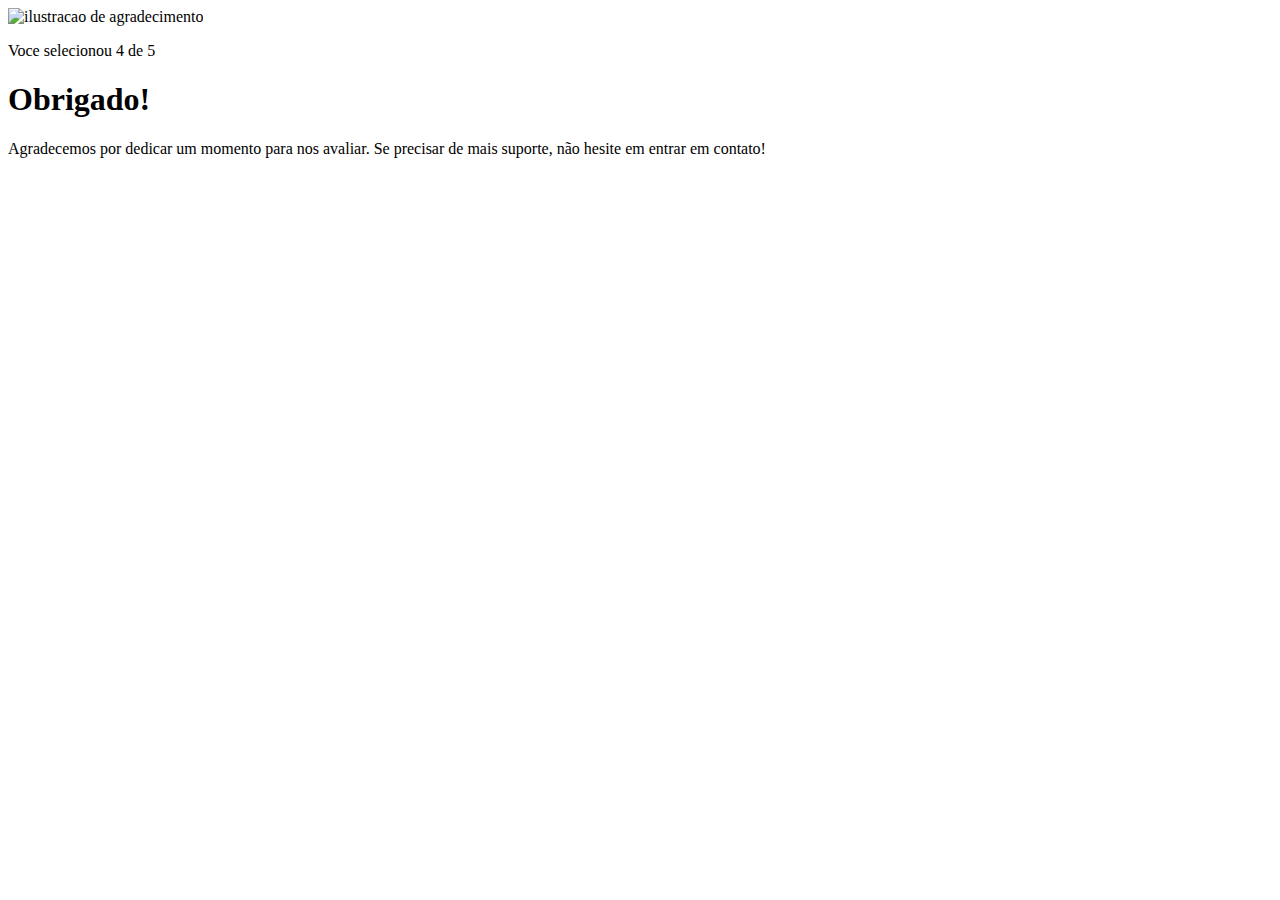
==== pages/agradecimentos.html @ 17c9ed11 "sexto commit do index.html, primeiro commit do agradecimento.html e primeiro commit do agradecimento" ====
<!DOCTYPE html>
<html lang="en">
<head>
    <meta charset="UTF-8">
    <meta name="viewport" content="width=device-width, initial-scale=1.0">
    <link rel="stylesheet" href="agradecimento.css">
    <title>feedback - agradecimento</title>
</head>
<body>
    <div class="card">
        <img src="../images/illustration-thank-you.svg" alt="ilustracao de agradecimento">

        <p>Voce selecionou 4 de 5</p>

        <h1>Obrigado!</h1>

        <p>Agradecemos por dedicar um momento para nos avaliar. Se precisar de mais suporte, não hesite em entrar em contato!</p>
    </div>
</body>
</html>
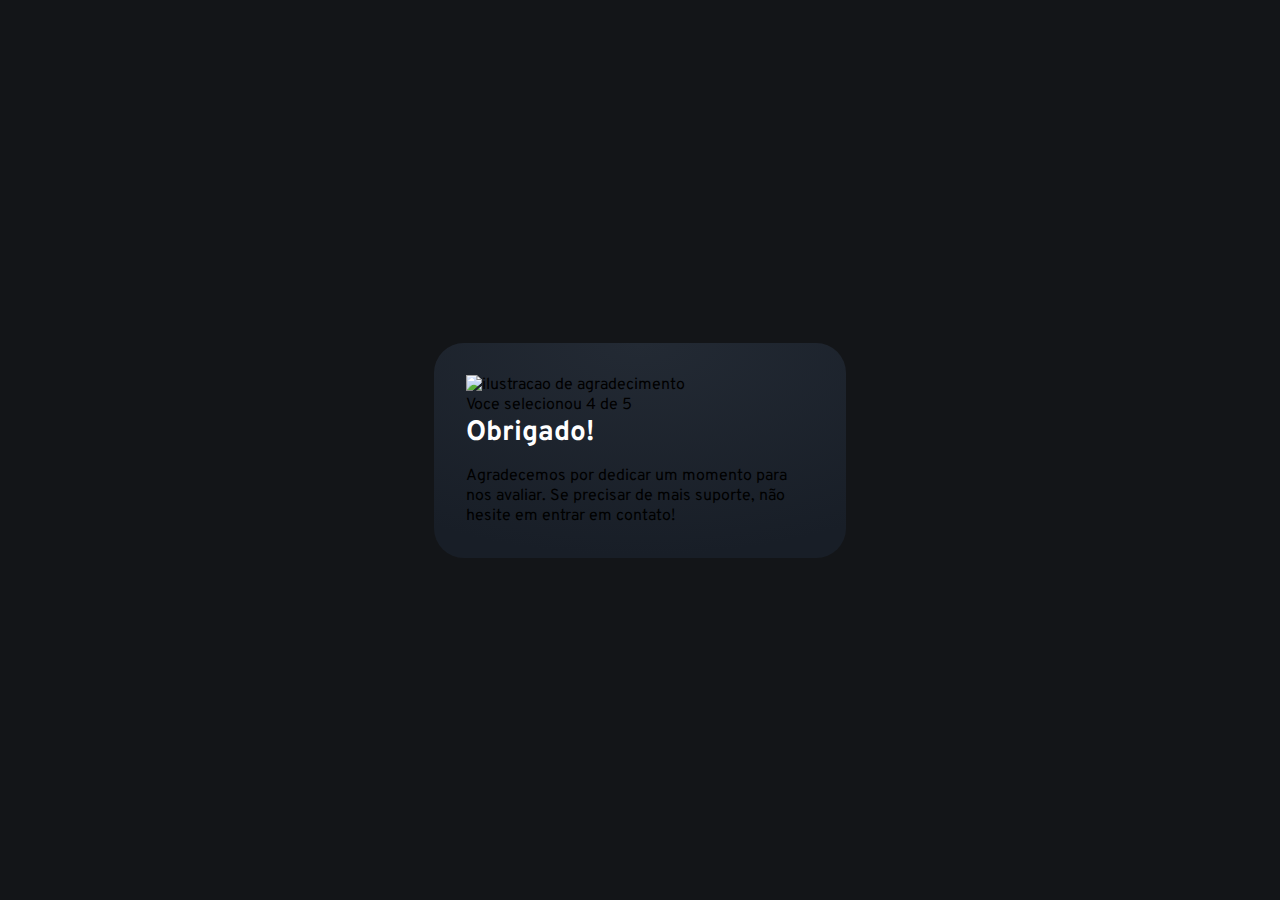
==== commit 9e5f9cb0: "segundo commit do agradecimento.html e segundo commit do agradecimento.css" ====
--- a/pages/agradecimentos.html
+++ b/pages/agradecimentos.html
@@ -5,6 +5,9 @@
     <meta name="viewport" content="width=device-width, initial-scale=1.0">
     <link rel="stylesheet" href="agradecimento.css">
     <title>feedback - agradecimento</title>
+    <link rel="preconnect" href="https://fonts.googleapis.com">
+<link rel="preconnect" href="https://fonts.gstatic.com" crossorigin>
+<link href="https://fonts.googleapis.com/css2?family=Overpass:ital,wght@0,100..900;1,100..900&display=swap" rel="stylesheet">
 </head>
 <body>
     <div class="card">
--- a/pages/agradecimento.css
+++ b/pages/agradecimento.css
@@ -0,0 +1,36 @@
+*{
+    margin: 0;
+    padding: 0;
+    box-sizing: border-box;
+    font-family: "Overpass", sans-serif;
+    -webkit-font-smoothing: antialiased;
+}
+:root{
+    --dark-blue: #262E38;
+    --light-grey: #969FAD;
+    --medium-gray: #7C8798;
+    --orange: #fc7614;
+    --white: #fff;
+    --very-dark-blue: #131518;
+    --black-gradient: radial-gradient(98.96% 98.96% at 50% 0% , #232a34 0%, #181e27 100%);
+}
+body{
+    background-color: var(--very-dark-blue);
+    height: 100svh;
+
+    display: flex;
+    justify-content: center;
+    align-items: center;
+}
+
+.card{
+    background: var(--black-gradient);
+    max-width: 412px;
+    padding: 32px;
+    border-radius: 30px;
+} 
+.card h1{
+    color: var(--white);
+    font-size: 28px;
+    margin-bottom: 15px;
+}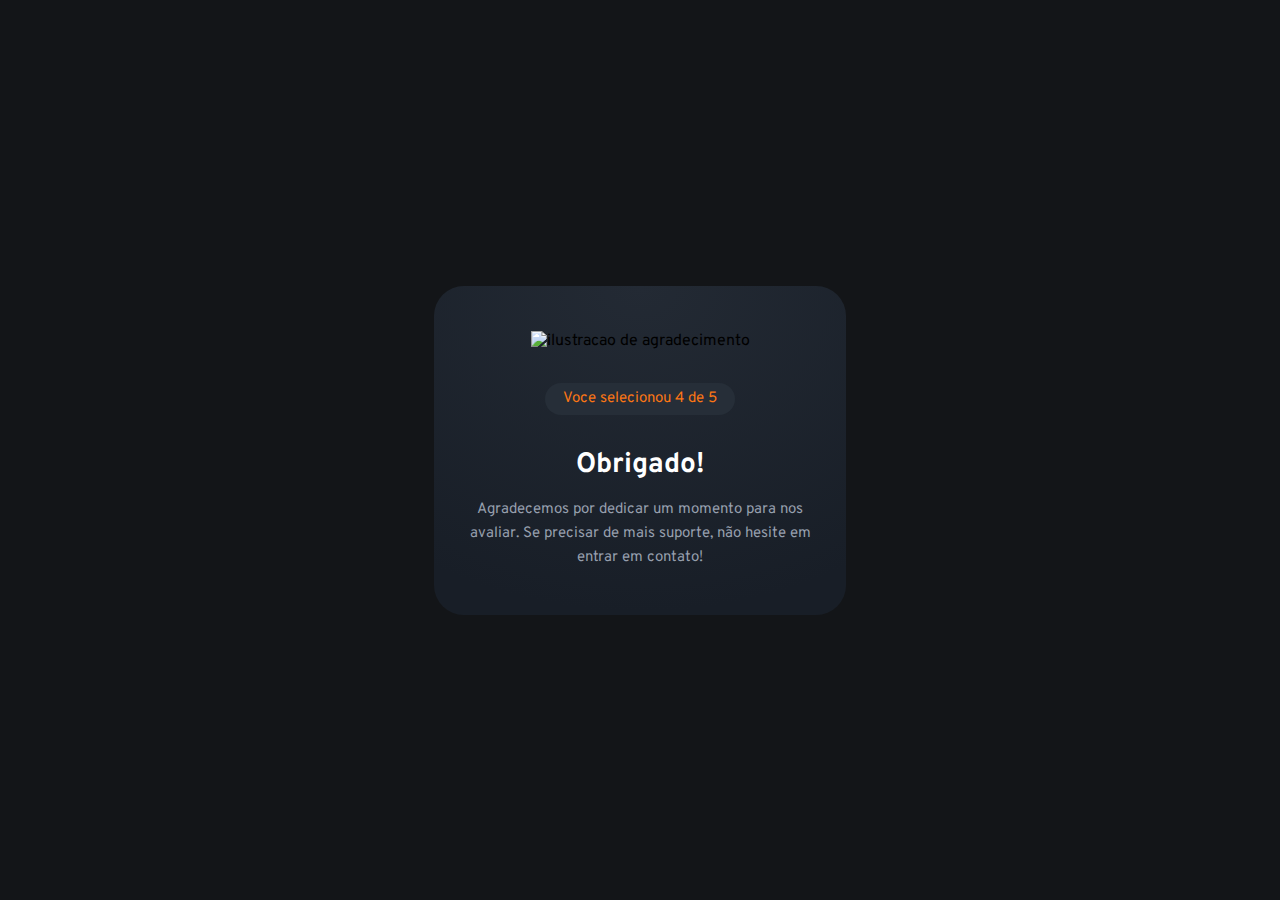
==== commit 099dbcdf: "terceiro commit do agradecimento.html e quarto commit do agradecimento.css" ====
--- a/pages/agradecimentos.html
+++ b/pages/agradecimentos.html
@@ -13,7 +13,7 @@
     <div class="card">
         <img src="../images/illustration-thank-you.svg" alt="ilustracao de agradecimento">
 
-        <p>Voce selecionou 4 de 5</p>
+        <p class="paragrafo_nota">Voce selecionou 4 de 5</p>
 
         <h1>Obrigado!</h1>
 
--- a/pages/agradecimento.css
+++ b/pages/agradecimento.css
@@ -26,11 +26,32 @@
 .card{
     background: var(--black-gradient);
     max-width: 412px;
-    padding: 32px;
+    padding: 45px 32px;
     border-radius: 30px;
+    text-align: center;
 } 
 .card h1{
     color: var(--white);
     font-size: 28px;
     margin-bottom: 15px;
+}
+.card p{
+    color: var(--light-grey);
+    font-size: 15px;
+    line-height: 24px;
+}
+.card img{
+    margin-bottom: 32px;
+}
+
+.card .paragrafo_nota{
+    width: fit-content;
+    background-color: var(--dark-blue);
+    padding: 4px 18px;
+    margin-inline: auto;
+    border-radius: 22px;
+
+    font-size: 15px;
+    color: var(--orange);
+    margin-bottom: 32px;
 }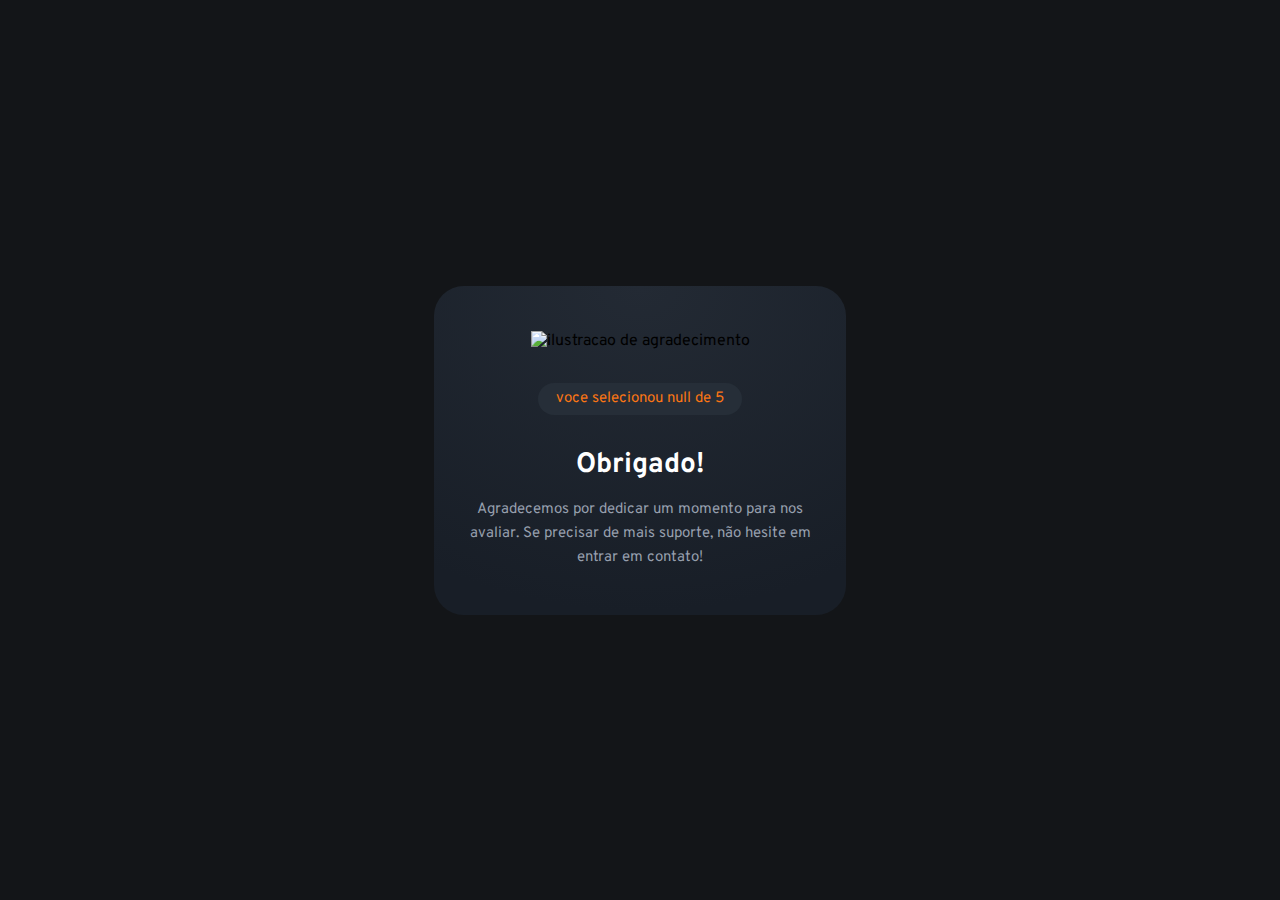
==== commit 2b507252: "javascript do agradecimento" ====
--- a/pages/agradecimentos.html
+++ b/pages/agradecimentos.html
@@ -4,6 +4,7 @@
     <meta charset="UTF-8">
     <meta name="viewport" content="width=device-width, initial-scale=1.0">
     <link rel="stylesheet" href="agradecimento.css">
+    <script src="./agradecimento.js" defer></script>
     <title>feedback - agradecimento</title>
     <link rel="preconnect" href="https://fonts.googleapis.com">
 <link rel="preconnect" href="https://fonts.gstatic.com" crossorigin>
